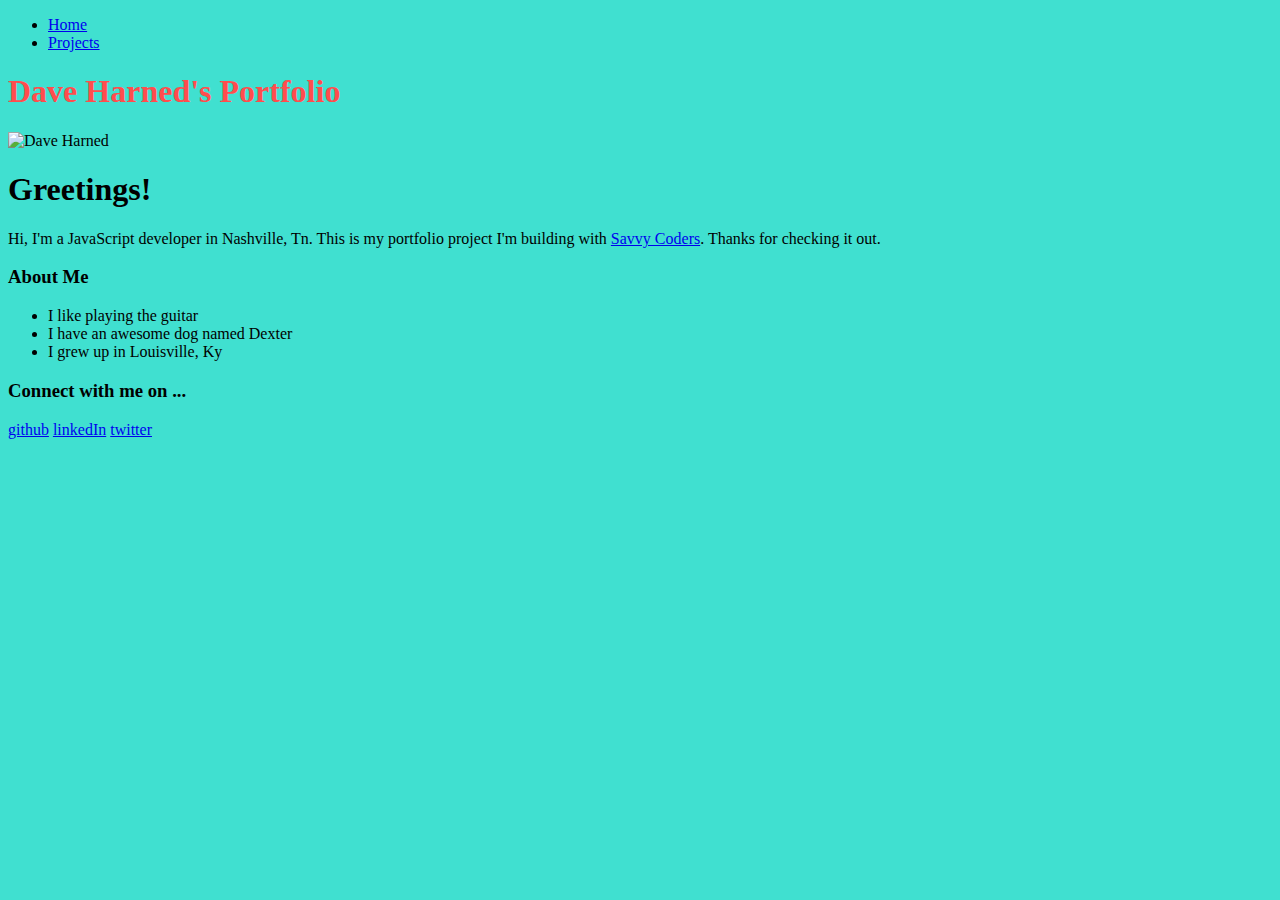
==== public/index.html @ 8d2f47dd "added CSS" ====
<!DOCTYPE html>
<html>
  <head>
    <meta charset="utf-8">
    <meta name="viewport" content="width=device-width, initial-scale=1">
    <title>Dave Harned | Portfolio</title>

    <!-- update the version number as needed -->
    <script defer src="/__/firebase/4.6.0/firebase-app.js"></script>
    <!-- include only the Firebase features as you need -->
    <script defer src="/__/firebase/4.6.0/firebase-auth.js"></script>
    <script defer src="/__/firebase/4.6.0/firebase-database.js"></script>
    <script defer src="/__/firebase/4.6.0/firebase-messaging.js"></script>
    <script defer src="/__/firebase/4.6.0/firebase-storage.js"></script>
    <!-- initialize the SDK after all desired features are loaded -->
    <script defer src="/__/firebase/init.js"></script>

    <style>

      body {
        background-color: #40E0D0;
      }

      .header {
        color: #FF4D4D;
      }

      img {
        width: 100px;
        height: 100px;
      }

    </style>

  </head>
  <body>

    <nav>
      <ul>
        <li><a href="/">Home</a></li>
        <li><a href="/projects">Projects</a></li>
      </ul>
    </nav>

    <h1 class="header">Dave Harned's Portfolio</h1>

    <img src="https://pbs.twimg.com/profile_images/629006949363769344/Oy-y6Si6_400x400.png" alt="Dave Harned">

    <h1>Greetings!</h1>

    <p>Hi, I'm a JavaScript developer in Nashville, Tn.  This is my portfolio project I'm building with <a href="https://savvycoders.com/">Savvy Coders</a>. Thanks for checking it out.</p>

    <h3>About Me</h3>

    <ul>
      <li>I like playing the guitar</li>
      <li>I have an awesome dog named Dexter</li>
      <li>I grew up in Louisville, Ky</li>
    </ul>

    <h3>Connect with me on ...</h3>

    <a href="https://github.com/davi3blu3">github</a>
    <a href="https://www.linkedin.com/in/daveharned/">linkedIn</a>
    <a href="https://twitter.com/davi3blu3">twitter</a>

  </body>
</html>
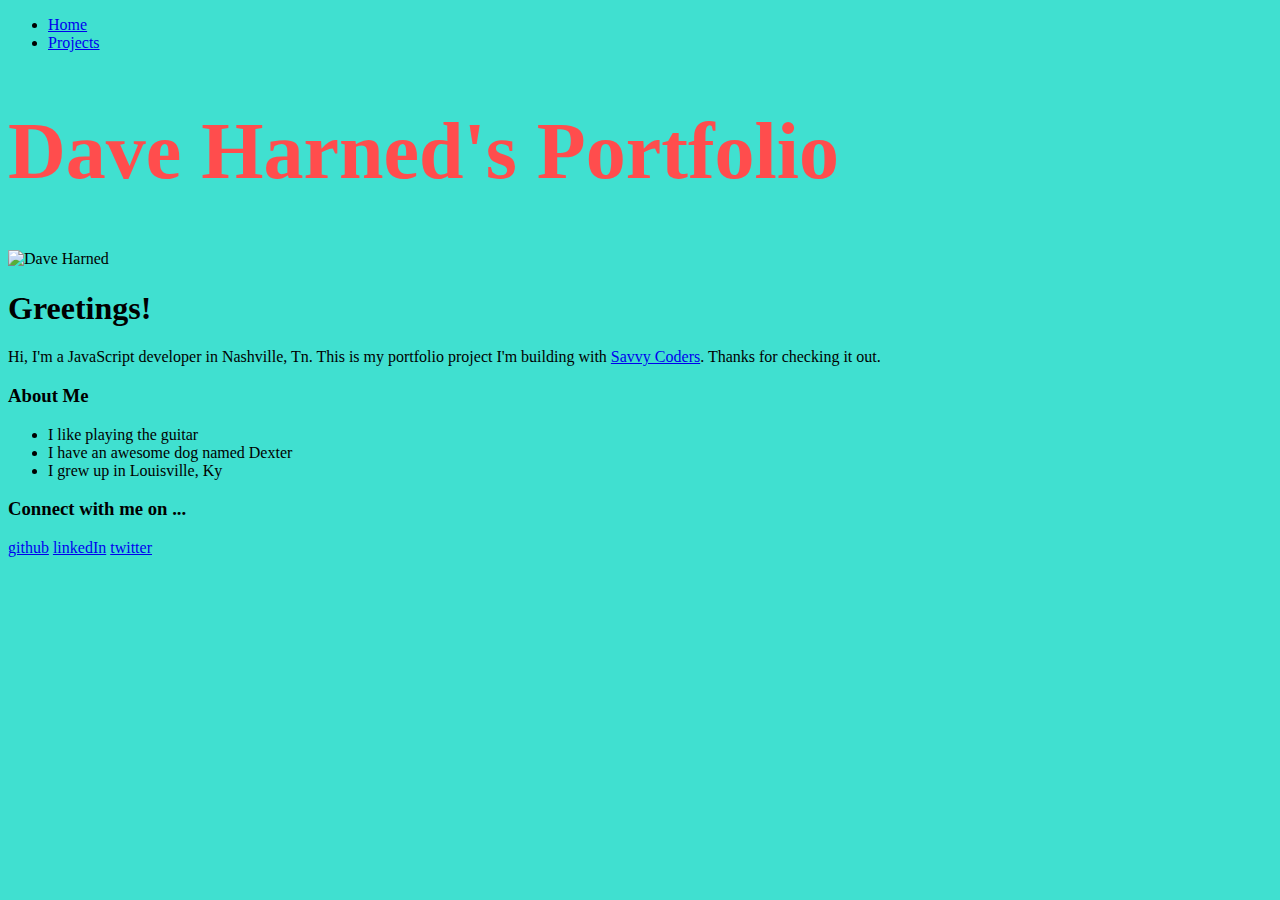
==== commit 552d8ab6: "moved in-line styles to style tag" ====
--- a/public/index.html
+++ b/public/index.html
@@ -23,6 +23,7 @@
 
       .header {
         color: #FF4D4D;
+        font-size: 80px;
       }
 
       img {
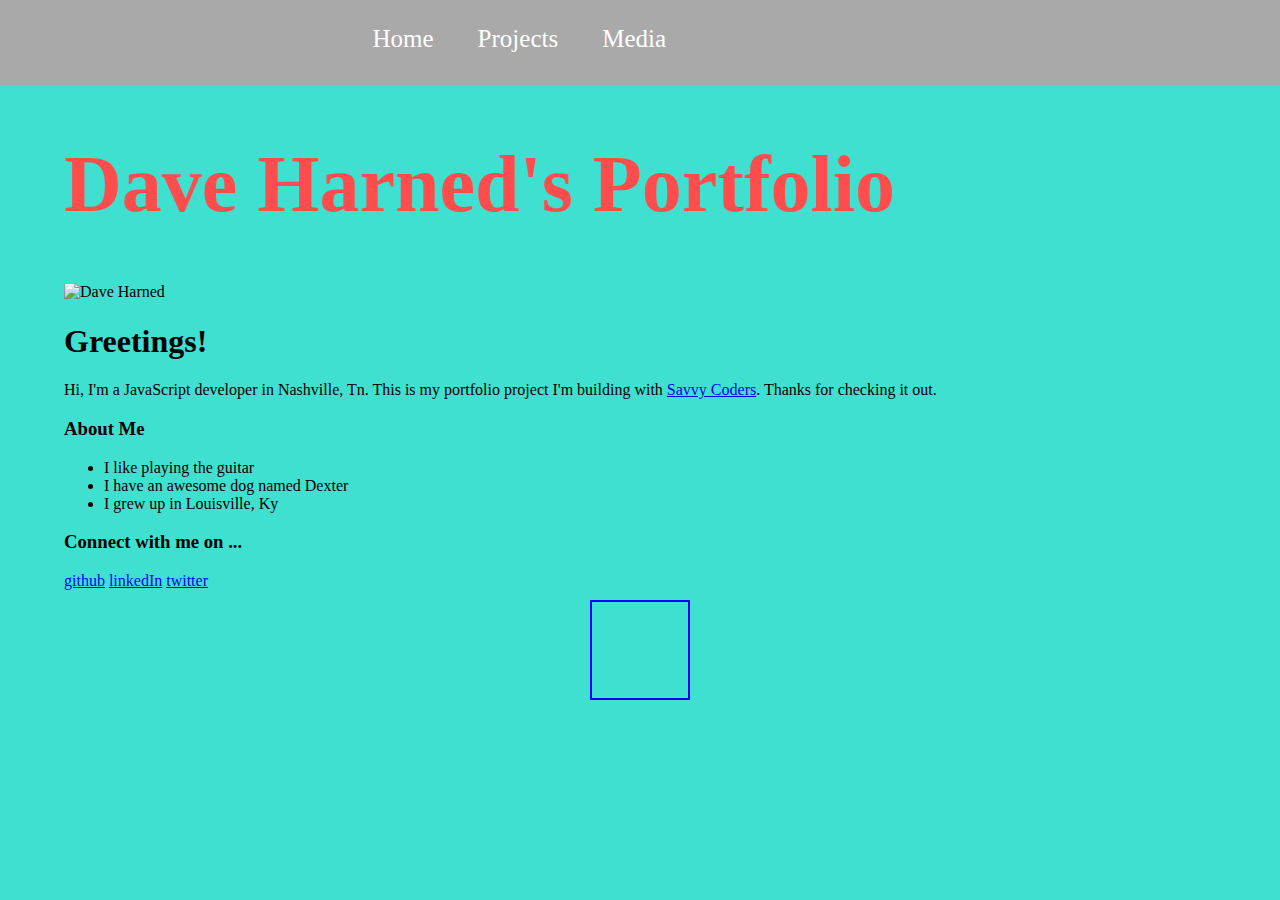
==== commit 7660b6bb: "added media page, applied css to all pages" ====
--- a/public/index.html
+++ b/public/index.html
@@ -15,55 +15,47 @@
     <!-- initialize the SDK after all desired features are loaded -->
     <script defer src="/__/firebase/init.js"></script>
 
-    <style>
-
-      body {
-        background-color: #40E0D0;
-      }
-
-      .header {
-        color: #FF4D4D;
-        font-size: 80px;
-      }
-
-      img {
-        width: 100px;
-        height: 100px;
-      }
-
-    </style>
-
+    <link rel="stylesheet" href="css/style.css">
   </head>
   <body>
 
     <nav>
       <ul>
-        <li><a href="/">Home</a></li>
-        <li><a href="/projects">Projects</a></li>
+        <li class="navlink"><a href="/">Home</a></li>
+        <li class="navlink"><a href="/projects">Projects</a></li>
+        <li class="navlink"><a href="/media">Media</a></li>
       </ul>
     </nav>
 
-    <h1 class="header">Dave Harned's Portfolio</h1>
+    <header class="container">
+      <h1 class="header">Dave Harned's Portfolio</h1>
+      <img src="https://pbs.twimg.com/profile_images/629006949363769344/Oy-y6Si6_400x400.png" alt="Dave Harned">
+    </header>
 
-    <img src="https://pbs.twimg.com/profile_images/629006949363769344/Oy-y6Si6_400x400.png" alt="Dave Harned">
+    <main class="container">
 
-    <h1>Greetings!</h1>
+      <h1>Greetings!</h1>
 
-    <p>Hi, I'm a JavaScript developer in Nashville, Tn.  This is my portfolio project I'm building with <a href="https://savvycoders.com/">Savvy Coders</a>. Thanks for checking it out.</p>
+      <p>Hi, I'm a JavaScript developer in Nashville, Tn.  This is my portfolio project I'm building with <a href="https://savvycoders.com/">Savvy Coders</a>. Thanks for checking it out.</p>
 
-    <h3>About Me</h3>
+      <h3>About Me</h3>
 
-    <ul>
-      <li>I like playing the guitar</li>
-      <li>I have an awesome dog named Dexter</li>
-      <li>I grew up in Louisville, Ky</li>
-    </ul>
+      <ul>
+        <li>I like playing the guitar</li>
+        <li>I have an awesome dog named Dexter</li>
+        <li>I grew up in Louisville, Ky</li>
+      </ul>
 
-    <h3>Connect with me on ...</h3>
+      <h3>Connect with me on ...</h3>
 
-    <a href="https://github.com/davi3blu3">github</a>
-    <a href="https://www.linkedin.com/in/daveharned/">linkedIn</a>
-    <a href="https://twitter.com/davi3blu3">twitter</a>
+      <a href="https://github.com/davi3blu3">github</a>
+      <a href="https://www.linkedin.com/in/daveharned/">linkedIn</a>
+      <a href="https://twitter.com/davi3blu3">twitter</a>
+
+    </main>
+
+  <div id="box"></div>
+
 
   </body>
 </html>
--- a/public/css/style.css
+++ b/public/css/style.css
@@ -0,0 +1,51 @@
+body {
+  margin: 0;
+  padding: 0;
+  background-color: #40E0D0;
+}
+
+nav {
+  background-color: darkgrey;
+  height: 35px;
+  padding: 25px;
+}
+
+nav ul {
+  width: 50%;
+  margin: 0 auto;
+}
+
+.header {
+  color: #FF4D4D;
+  font-size: 80px;
+}
+
+.container {
+  width: 90%;
+  margin: 0 auto;
+}
+
+img {
+  width: 100px;
+  height: 100px;
+}
+
+li.navlink {
+  display: inline;
+  margin: 0 20px;
+}
+
+li.navlink a {
+  text-decoration: none;
+  color: white;
+  font-size: 25px;
+}
+
+#box {
+  width: 100px;
+  height: 100px;
+  margin: 10px auto;
+  border: 2px solid blue;
+  padding: 10px;
+  box-sizing: border-box;
+}
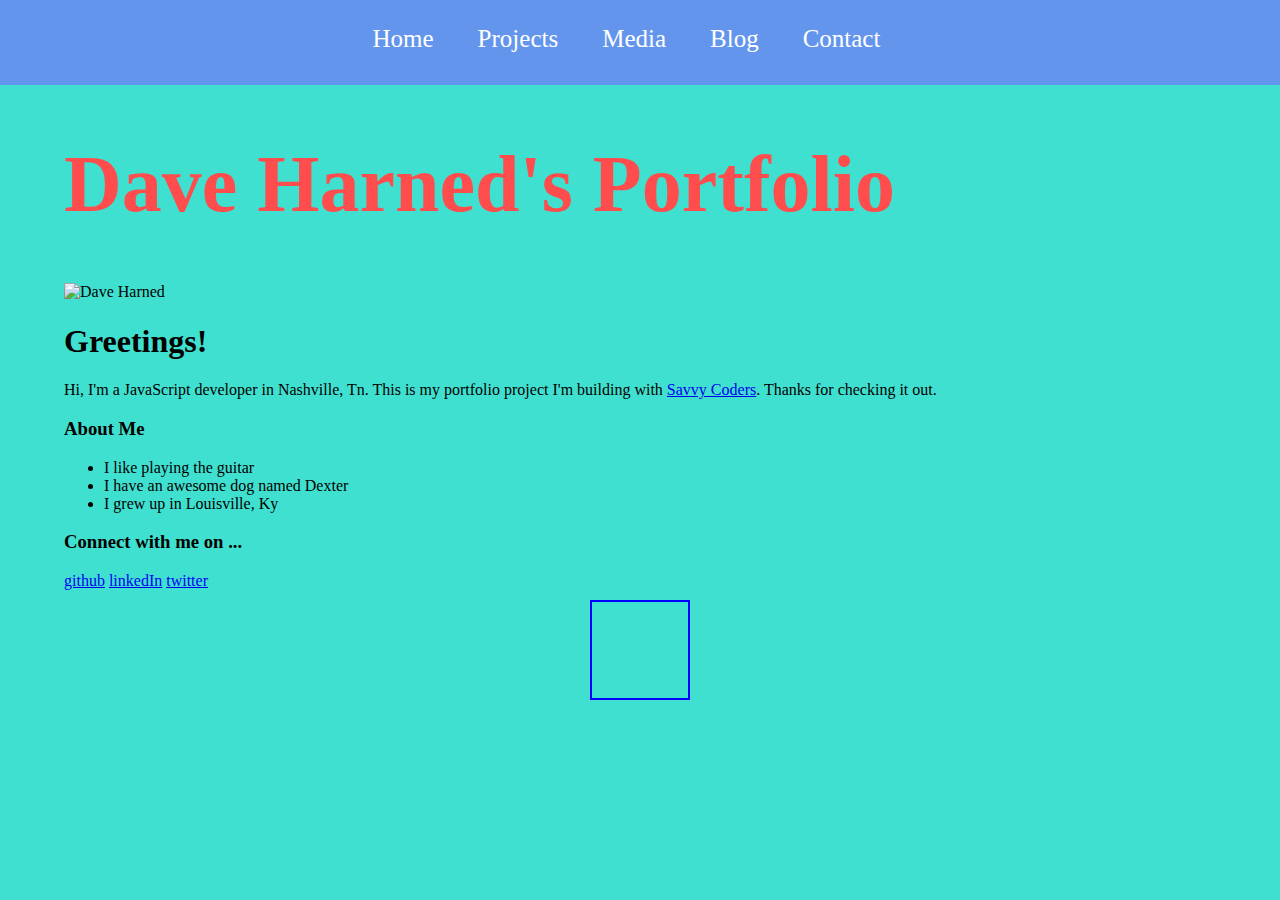
==== commit 532e6e49: "added two new pages and changed nav" ====
--- a/public/index.html
+++ b/public/index.html
@@ -24,6 +24,8 @@
         <li class="navlink"><a href="/">Home</a></li>
         <li class="navlink"><a href="/projects">Projects</a></li>
         <li class="navlink"><a href="/media">Media</a></li>
+        <li class="navlink"><a href="/blog">Blog</a></li>
+        <li class="navlink"><a href="/contact">Contact</a></li>
       </ul>
     </nav>
 
--- a/public/css/style.css
+++ b/public/css/style.css
@@ -5,7 +5,7 @@
 }
 
 nav {
-  background-color: darkgrey;
+  background-color: cornflowerblue;
   height: 35px;
   padding: 25px;
 }
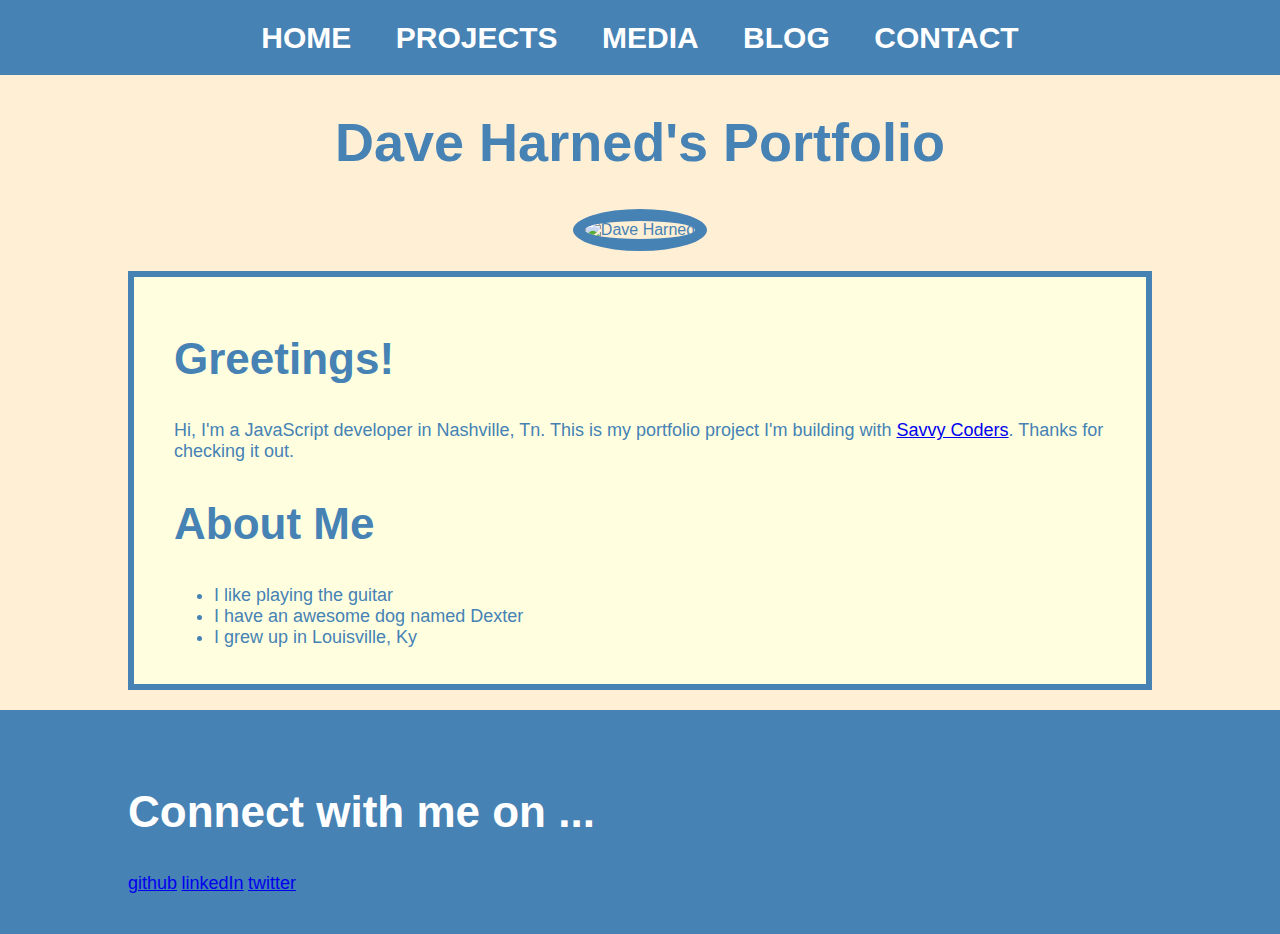
==== commit eddd8847: "frontpage restyle" ====
--- a/public/index.html
+++ b/public/index.html
@@ -29,35 +29,43 @@
       </ul>
     </nav>
 
+
     <header class="container">
       <h1 class="header">Dave Harned's Portfolio</h1>
       <img src="https://pbs.twimg.com/profile_images/629006949363769344/Oy-y6Si6_400x400.png" alt="Dave Harned">
     </header>
 
+
     <main class="container">
 
-      <h1>Greetings!</h1>
+      <div class="card">
 
-      <p>Hi, I'm a JavaScript developer in Nashville, Tn.  This is my portfolio project I'm building with <a href="https://savvycoders.com/">Savvy Coders</a>. Thanks for checking it out.</p>
+        <h2>Greetings! </h2>
 
-      <h3>About Me</h3>
+        <p>Hi, I'm a JavaScript developer in Nashville, Tn.  This is my portfolio project I'm building with <a href="https://savvycoders.com/">Savvy Coders</a>. Thanks for checking it out.</p>
 
-      <ul>
-        <li>I like playing the guitar</li>
-        <li>I have an awesome dog named Dexter</li>
-        <li>I grew up in Louisville, Ky</li>
-      </ul>
+        <h2>About Me</h2>
+        <ul>
+          <li>I like playing the guitar</li>
+          <li>I have an awesome dog named Dexter</li>
+          <li>I grew up in Louisville, Ky</li>
+        </ul>
+      </div>
 
-      <h3>Connect with me on ...</h3>
 
-      <a href="https://github.com/davi3blu3">github</a>
-      <a href="https://www.linkedin.com/in/daveharned/">linkedIn</a>
-      <a href="https://twitter.com/davi3blu3">twitter</a>
 
     </main>
 
-  <div id="box"></div>
+    <footer>
+      <div class="container">
+        <h2>Connect with me on ...</h2>
 
+        <a href="https://github.com/davi3blu3">github</a>
+        <a href="https://www.linkedin.com/in/daveharned/">linkedIn</a>
+        <a href="https://twitter.com/davi3blu3">twitter</a>
+      </div>
+
+    </footer>
 
   </body>
 </html>
--- a/public/css/style.css
+++ b/public/css/style.css
@@ -1,51 +1,69 @@
 body {
   margin: 0;
-  padding: 0;
-  background-color: #40E0D0;
+  background-color: papayawhip;
+  color: steelblue;
+  font-family: Arial, sans-serif;
+}
+
+header {
+  text-align: center;
+}
+
+nav, footer {
+  background-color: steelblue;
 }
 
 nav {
-  background-color: cornflowerblue;
-  height: 35px;
-  padding: 25px;
+  height: 75px;
 }
 
 nav ul {
-  width: 50%;
-  margin: 0 auto;
+  margin: 0;
+  padding-left: 0;
+  text-align: center;
+  line-height: 75px;
 }
 
-.header {
-  color: #FF4D4D;
-  font-size: 80px;
+h1 { font-size: 54px; }
+h2 { font-size: 44px; }
+h3 { font-size: 34px; }
+h4 { font-size: 24px; }
+p, li, a { font-size: 18px; }
+
+img {
+  width: 350px;
+  height: 350px;
+  border-radius: 50%;
+  border: solid steelblue 12px;;
+}
+
+footer {
+  margin-top: 20px;
+  padding: 40px 0;
+  color: white;
+}
+
+.navlink {
+  display: inline;
+  margin: 0 20px;;
+}
+
+.navlink a {
+  text-decoration: none;
+  text-transform: uppercase;
+  color: white;
+  font-size: 30px;
+  font-weight: bold;
+}
+
+.card {
+  background-color: lightyellow;
+  border: 6px solid steelblue;
+  margin: 20px 0;
+  padding: 20px 40px;
 }
 
 .container {
-  width: 90%;
+  width: 80%;
   margin: 0 auto;
 }
-
-img {
-  width: 100px;
-  height: 100px;
-}
-
-li.navlink {
-  display: inline;
-  margin: 0 20px;
-}
-
-li.navlink a {
-  text-decoration: none;
-  color: white;
-  font-size: 25px;
-}
-
-#box {
-  width: 100px;
-  height: 100px;
-  margin: 10px auto;
-  border: 2px solid blue;
-  padding: 10px;
-  box-sizing: border-box;
-}
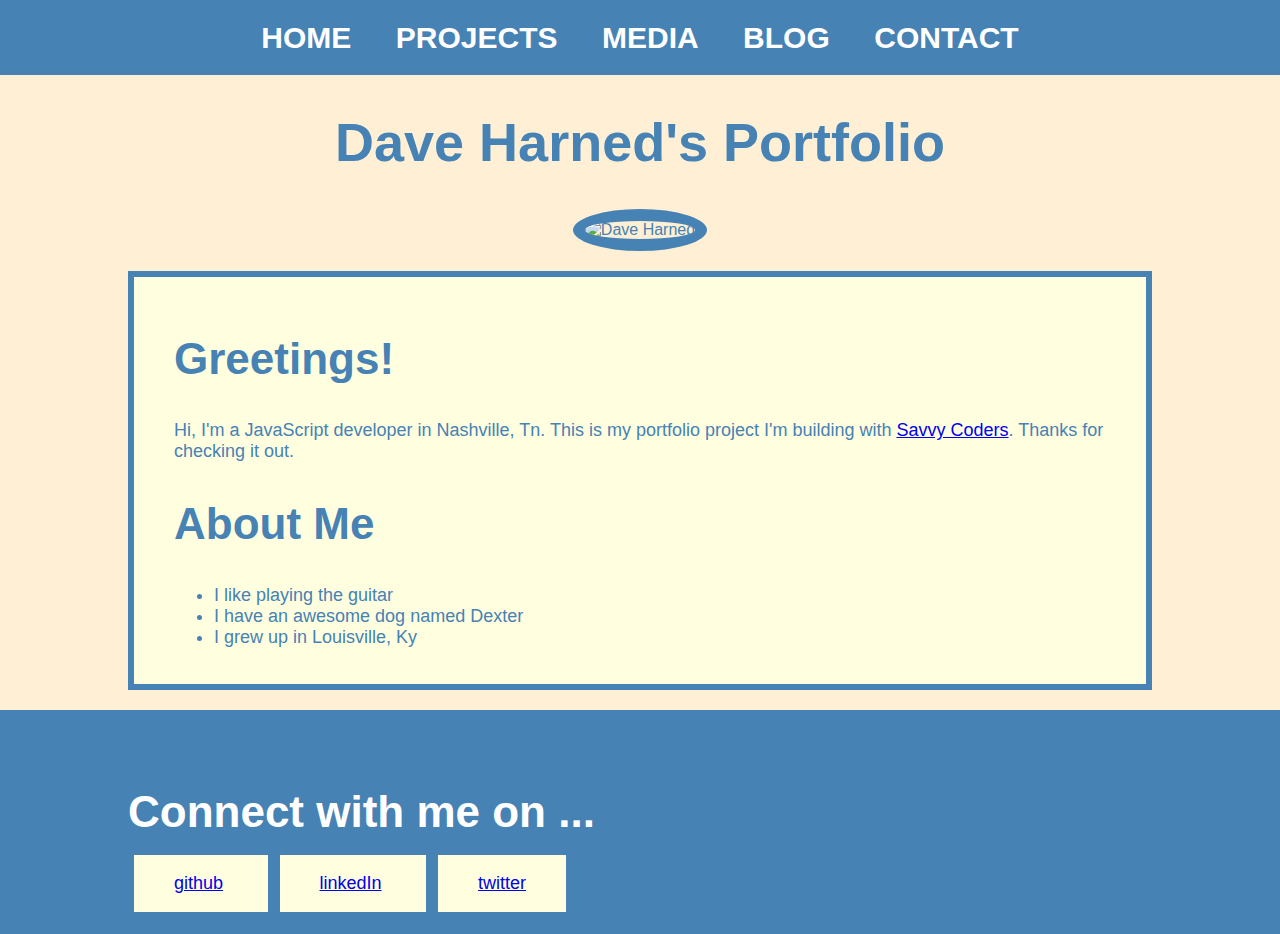
==== commit 83265c97: "touch up pages" ====
--- a/public/index.html
+++ b/public/index.html
@@ -60,9 +60,16 @@
       <div class="container">
         <h2>Connect with me on ...</h2>
 
-        <a href="https://github.com/davi3blu3">github</a>
-        <a href="https://www.linkedin.com/in/daveharned/">linkedIn</a>
-        <a href="https://twitter.com/davi3blu3">twitter</a>
+        <div class="card sociallink">
+          <a href="https://github.com/davi3blu3">github</a>
+        </div>
+        <div class="card sociallink">
+          <a href="https://www.linkedin.com/in/daveharned/">linkedIn</a>
+        </div>
+        <div class="card sociallink">
+          <a href="https://twitter.com/davi3blu3">twitter</a>
+        </div>
+
       </div>
 
     </footer>
--- a/public/css/style.css
+++ b/public/css/style.css
@@ -67,3 +67,7 @@
   width: 80%;
   margin: 0 auto;
 }
+
+.sociallink {
+  display: inline;
+}
